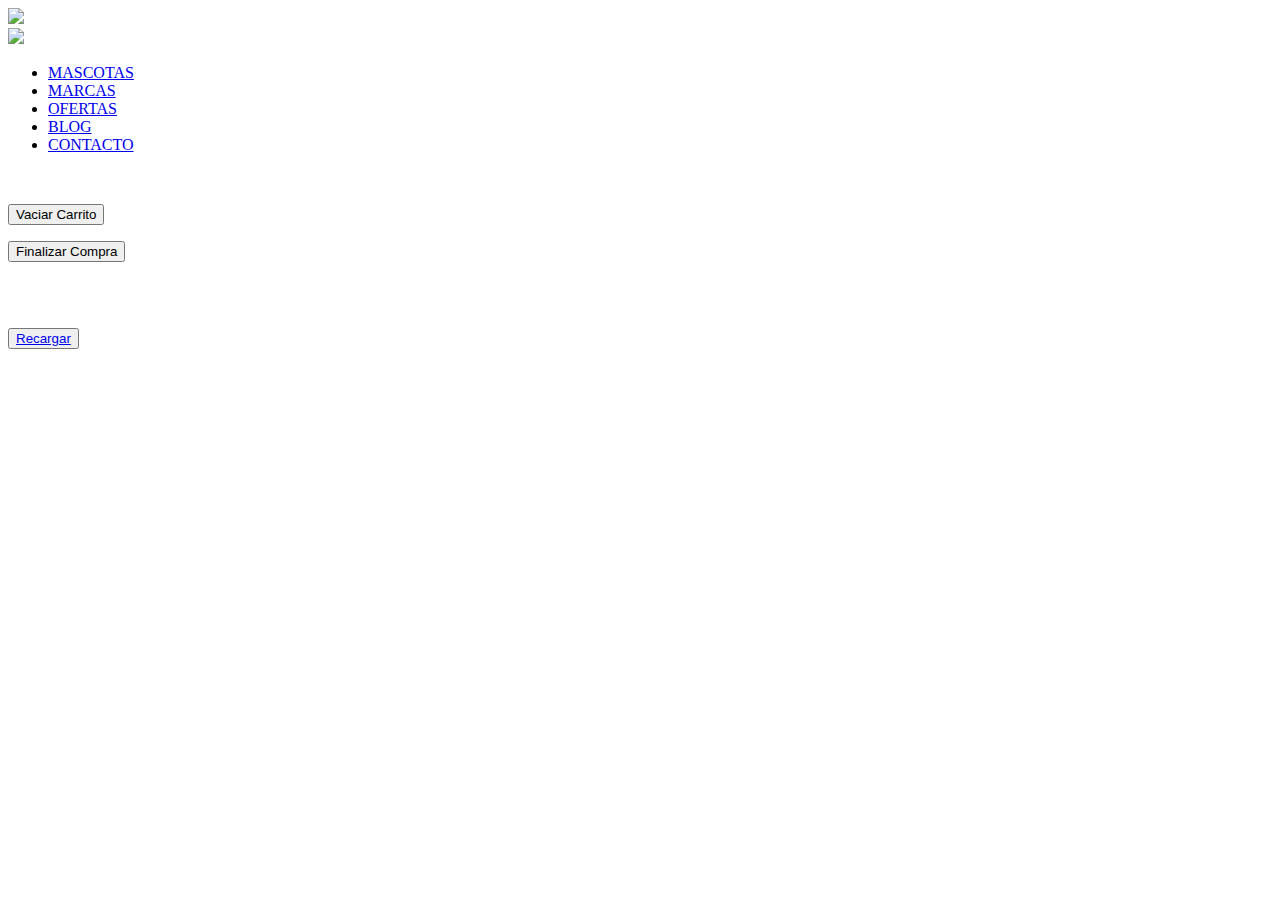
==== index.html @ de0cdb22 "Add files via upload" ====
<!DOCTYPE html>
<html lang="en">

<head>
    <meta charset="UTF-8">
    <meta http-equiv="X-UA-Compatible" content="IE=edge">
    <meta name="viewport" content="width=device-width, initial-scale=1.0">
    <link rel="stylesheet" href="css/style.css">
    <link rel="preconnect" href="https://fonts.googleapis.com">
    <link rel="preconnect" href="https://fonts.gstatic.com" crossorigin>
    <link href="https://fonts.googleapis.com/css2?family=Mukta&family=Rubik&display=swap" rel="stylesheet">

    <!-- CSS -->
    <link rel="stylesheet" href="https://cdnjs.cloudflare.com/ajax/libs/toastr.js/latest/toastr.min.css" />

    <title>Simulador - Servicios Osito</title>
</head>

<body>
    <header>
        <div class="divHeader">
            <div><a href="index.html"><img src="petlogo.png" class="logo"></a></div>
            <aside><a href="carrito.html"><img src="carrito.png" class="carritoImg"></a></aside>
        </div>

        <div>
            <nav class="menu">
                <ul>
                    <li class="botonNormal"><a href="productos.html">MASCOTAS</a></li>
                    <li class="botonNormal"><a href="productos.html">MARCAS</a></li>
                    <li class="botonNormal"><a href="index.html">OFERTAS</a></li>
                    <li class="botonNormal"><a href="index.html">BLOG</a></li>
                    <li class="botonNormal"><a href="contacto.html">CONTACTO</a></li>
                </ul>
            </nav>
        </div>
    </header>

    <div class="divBody">
        <div id="cardContainer" class="cardContainer">
            <!-- Codigo Inyectado desde JS -->
        </div>
    </div>

    <div id="carrito">
        <br>
        <p class="carritoDesc"></p>
        <!-- Codigo inyectado desde JS -->
    </div>
    <div id="vaciarCarrito">
        <button class="botonVaciarCarrito"> Vaciar Carrito </button>
        </p>
    </div>
    <div id="Compra">
        <button class="botonFinalizarCompra"> Finalizar Compra </button>
        </p>
    </div>

    <!--<div>
        <input id="pago" type="text" placeholder="Elija medio de pago">
        <h5>Debe escribir debito o credito</h5>
    </div>-->

    <button id="reload" type="text" style="margin-top: 50px;"><a href="index.html"> Recargar </a></button>

    <!-- JavaScript -->
    <!-- Libreria JQuery -->
    <script src="https://code.jquery.com/jquery-3.6.0.min.js"
        integrity="sha256-/xUj+3OJU5yExlq6GSYGSHk7tPXikynS7ogEvDej/m4=" crossorigin="anonymous"></script>
    <!-- Libreria Toastr -->
    <script src="https://cdnjs.cloudflare.com/ajax/libs/toastr.js/latest/toastr.min.js"></script>
    <!-- Libreria Sweet Alert-->
    <script src="//cdn.jsdelivr.net/npm/sweetalert2@11"></script>
    <!-- Link a mi JS -->
    <script src="js/app.js"></script>

</body>

</html>
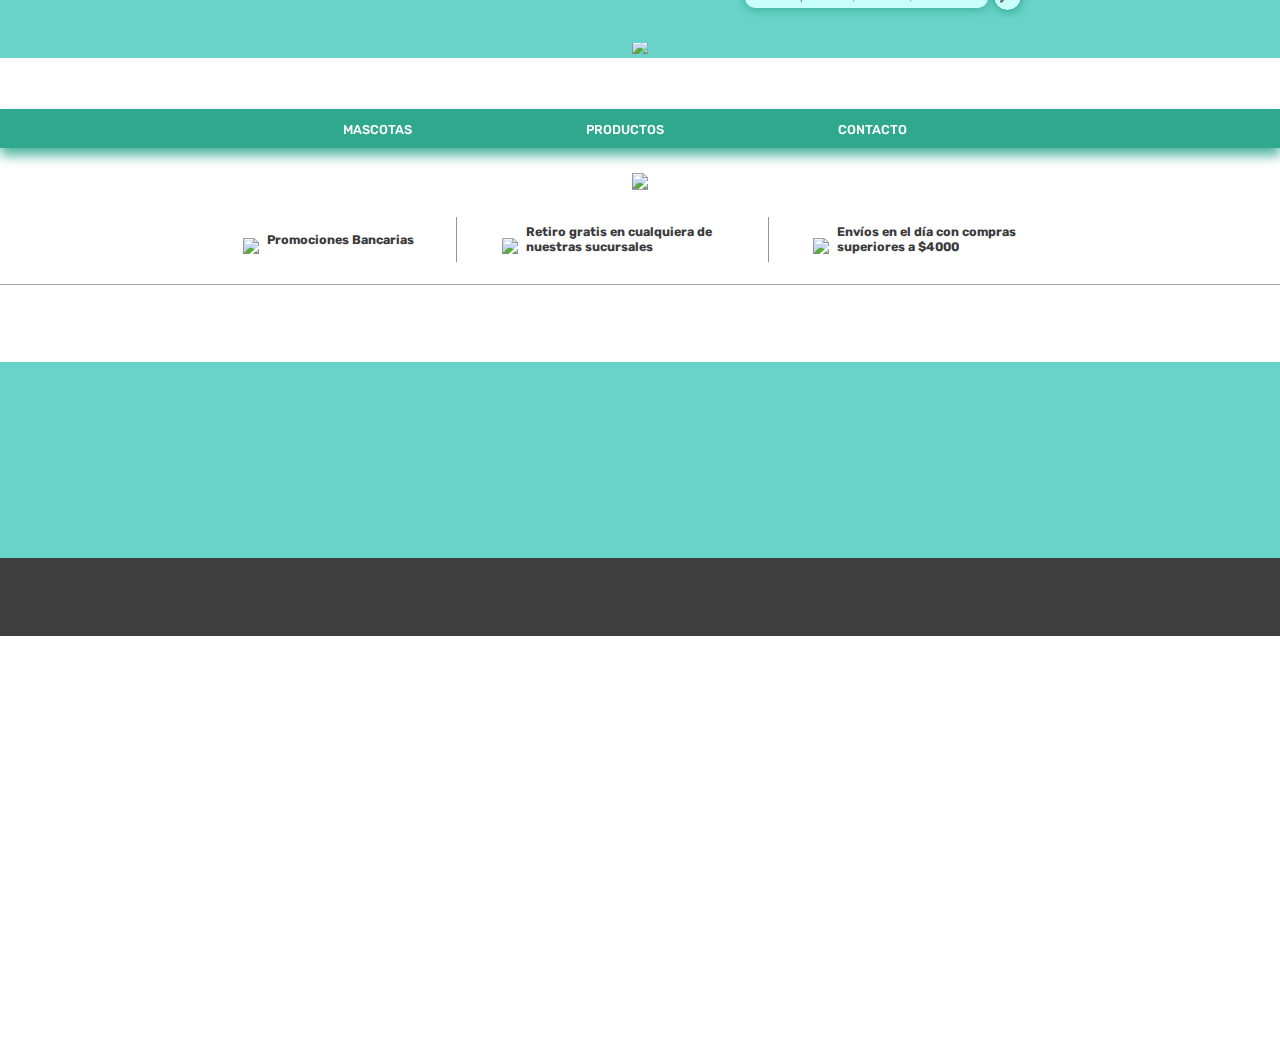
==== commit f7a6a820: "Add files via upload" ====
--- a/index.html
+++ b/index.html
@@ -13,23 +13,26 @@
     <!-- CSS -->
     <link rel="stylesheet" href="https://cdnjs.cloudflare.com/ajax/libs/toastr.js/latest/toastr.min.css" />
 
-    <title>Simulador - Servicios Osito</title>
+    <title>Proyecto Final - PetShop - Osorio Federico</title>
 </head>
 
 <body>
     <header>
         <div class="divHeader">
-            <div><a href="index.html"><img src="petlogo.png" class="logo"></a></div>
-            <aside><a href="carrito.html"><img src="carrito.png" class="carritoImg"></a></aside>
+            <div><a href="index.html"><img src="img/petlogo.png" class="logo"></a></div>
+            <div class="searchBox">
+                <input type="text" name="searchBar" id="searchBar"
+                    placeholder="Buscar productos, alimentos, accesorios...">
+                <button id="searchButton" class="searchButton" title="Buscar"> &#128270; </button>
+            </div>
+            <div class="carrito"><a href="carrito.html"><img src="img/carrito.png" class="carritoImg"></a></div>
         </div>
 
         <div>
             <nav class="menu">
                 <ul>
-                    <li class="botonNormal"><a href="productos.html">MASCOTAS</a></li>
-                    <li class="botonNormal"><a href="productos.html">MARCAS</a></li>
-                    <li class="botonNormal"><a href="index.html">OFERTAS</a></li>
-                    <li class="botonNormal"><a href="index.html">BLOG</a></li>
+                    <li class="botonNormal"><a href="index.html">MASCOTAS</a></li>
+                    <li class="botonNormal"><a href="productos.html">PRODUCTOS</a></li>
                     <li class="botonNormal"><a href="contacto.html">CONTACTO</a></li>
                 </ul>
             </nav>
@@ -37,32 +40,37 @@
     </header>
 
     <div class="divBody">
+        <section class="banner">
+            <a href="https://open.spotify.com/playlist/1Rp4aoyePaYI8wZrGZp1fv"><img src="img/petlist.jpg"></a>
+        </section>
+        <section class="secPromos">
+            <div class="divPromos">
+                <img src="img/iconbancos.svg" class="iconPromos">
+                <div class="textBanco">Promociones Bancarias</div>
+            </div>
+            <p></p>
+            <div class="divPromos">
+                <img src="img/iconLocal.svg" class="iconPromos">
+                <div class="textPromo">Retiro gratis en cualquiera de nuestras sucursales</div>
+            </div>
+            <p></p>
+            <div class="divPromos">
+                <img src="img/iconTruck.svg" class="iconPromos">
+                <div class="textPromo">Envíos en el día con compras superiores a $4000 </div>
+            </div>
+        </section>
         <div id="cardContainer" class="cardContainer">
             <!-- Codigo Inyectado desde JS -->
         </div>
     </div>
+    <br> <br> <br>
 
-    <div id="carrito">
-        <br>
-        <p class="carritoDesc"></p>
-        <!-- Codigo inyectado desde JS -->
-    </div>
-    <div id="vaciarCarrito">
-        <button class="botonVaciarCarrito"> Vaciar Carrito </button>
-        </p>
-    </div>
-    <div id="Compra">
-        <button class="botonFinalizarCompra"> Finalizar Compra </button>
-        </p>
-    </div>
-
-    <!--<div>
-        <input id="pago" type="text" placeholder="Elija medio de pago">
-        <h5>Debe escribir debito o credito</h5>
-    </div>-->
-
-    <button id="reload" type="text" style="margin-top: 50px;"><a href="index.html"> Recargar </a></button>
-
+    <footer class="footer">
+        <section class="redes">
+        </section>
+        <section class="copyright">
+        </section>
+    </footer>
     <!-- JavaScript -->
     <!-- Libreria JQuery -->
     <script src="https://code.jquery.com/jquery-3.6.0.min.js"
--- a/css/style.css
+++ b/css/style.css
@@ -0,0 +1,390 @@
+* {
+    padding: 0;
+    margin: 0;
+}
+
+body {
+    padding-top: 150px;
+    width: 100%;
+    height: 100vh;
+    background-color: white;
+    font-family: 'Rubik', sans-serif;
+}
+
+.divBody {
+    margin-top: 25px
+}
+
+.divHeader {
+    position: fixed;
+    z-index: 4500;
+    text-align: right;
+    justify-content: center;
+    margin-top: -150px;
+}
+
+.divHeader div {
+    width: 100vw;
+    font-weight: normal;
+    padding-top: 5px;
+    padding-bottom: -50px;
+    text-align: center;
+    background-color: rgb(105, 211, 202);
+    font-family: 'Segoe UI', Tahoma, Geneva, Verdana, sans-serif;
+    box-sizing: border-box;
+    object-fit: cover;
+}
+
+.footer{
+    margin-top: 20px;
+    width: 100vw;
+    height: 29%;
+    font-weight: normal;
+    background-color: rgb(105, 211, 202);
+    font-family: 'Segoe UI', Tahoma, Geneva, Verdana, sans-serif;
+    box-sizing: border-box;
+}
+
+.footer .copyright{
+    position: relative;
+    top: 75%;
+    width: 100vw;
+    height: 30%;
+    font-weight: normal;
+    background-color: rgb(63, 63, 63);
+
+    font-family: 'Segoe UI', Tahoma, Geneva, Verdana, sans-serif;
+    box-sizing: border-box;
+}
+
+.searchBox input {
+    display: inline-block;
+    position: relative;
+    left: 19%;
+    width: 19%;
+    padding-left: 15px;
+    font-size: .74em;
+    height: 25px;
+    bottom: 48px;
+    border-radius: 10px;
+    border: 0;
+    box-sizing: border-box;
+    cursor: auto;
+    background-color: rgb(200, 255, 250);
+    box-shadow: 0px 1px 10px .5px rgba(48, 168, 142, 0.863);
+    outline: none;
+}
+
+.searchBox input:hover {
+    border: 1px solid darkcyan;
+    
+}
+
+.searchBox button {
+    background-color: rgb(200, 255, 250);
+    border-radius: 33px;
+    border: 0.1px solid rgba(48, 168, 142);
+    text-rendering: auto;
+    display: inline-block;
+    position: relative;
+    left: 19%;
+    height: 30px;
+    bottom: 47.5px;
+    box-shadow: 0px 1px 10px .5px rgba(48, 168, 142, 0.863);
+}
+
+.searchBox button:hover {
+    background-color: rgba(48, 168, 142);
+    color: white;
+    transform: scale(1.08);
+}
+
+div .logo {
+    height: 170px;
+    margin: -35px;
+}
+
+div .carrito {
+    position: relative;
+    bottom: 40px;
+}
+
+.carritoImg {
+    object-fit: contain;
+    z-index: 5000;
+    justify-content: center;
+    position: relative;
+    left: 38%;
+    height: 30px;
+    bottom: 42px;
+}
+
+nav {
+    z-index: 6000;
+    width: 100vw;
+    position: fixed;
+    margin-top: -41px;
+    text-align: center;
+}
+
+nav ul {
+    background-color: rgba(48, 168, 142);
+    padding-top: 10px;
+    padding-bottom: 10px;
+    box-shadow: .6px 7px 11px .5px rgba(48, 168, 142, 0.863);
+}
+
+nav li {
+    display: inline-block;
+    margin-left: 70px;
+    margin-right: 100px;
+}
+
+.menu a {
+    position: relative;
+    text-decoration: none;
+    font-weight: 500;
+    font-size: .80em;
+    color: white;
+}
+
+.barraCarrito img {
+    margin-top: 7px;
+    margin-bottom: -8px;
+    margin-left: 35%;
+    height: 28px;
+    position: relative;
+    left: 35vw;
+}
+
+.banner{
+    text-align: center;
+    
+}
+
+.banner img{
+    width: 75vw;
+    margin-top:-45px;
+    border-bottom: 1px solid rgba(59, 59, 59, 0.486);
+}
+
+.secPromos{
+    border-bottom: .5px solid rgba(59, 59, 59, 0.486);
+    height: 10vh;
+    text-align: center;
+}
+
+.secPromos .divPromos{
+    display: inline-block;
+    text-align: left;
+    font-size: .78em;
+    font-weight: bold;
+    color: rgb(59, 59, 59);
+    margin-right: 3vw;
+    margin-left: 3vw;
+}
+
+.divPromos .textPromo{
+    display: inline-block;
+    width: 200px;
+    position: relative;
+    top: 12px;
+    
+}
+
+.textBanco{
+    display: inline-block;
+    position: relative;
+    top: 5px;
+}
+
+.iconPromos{
+    position: relative;
+    top: 15px;
+    margin-right: 5px;
+}
+
+.secPromos p{
+    display: inline-block;
+    position: relative;
+    top: 23px;
+    width: 2px;
+    border-left: 1.8px solid rgb(148, 148, 148);
+    height: 5vh;
+}
+
+button {
+    align-items: center;
+    text-align: center;
+    padding: 5px;
+}
+
+.cardContainer{
+    text-align: center;
+}
+
+.card {
+    display: inline-block;
+    height: 175px;
+    width: 155px;
+    margin-top: 40px;
+    text-align: center;
+    border-radius: 15px;
+    margin-left: 40px;
+    margin-right: 40px;
+}
+
+.cardImg {
+    text-align: center;
+    justify-content: center;
+    height: 150px;
+    border-radius: 100px;
+    box-sizing: border-box
+}
+
+.cardPrice {
+    display: block;
+    font-size: 30px;
+    font-weight: 600;
+    margin-bottom: 10px;
+}
+
+.agregarCarrito {
+    margin: 10px 0;
+    background-color: rgba(106, 51, 138, 0.788);
+    color: rgb(247, 247, 247);
+    font-size: 20px;
+    font-weight: 500;
+    padding: 10px 15px;
+    border: none;
+    border-radius: 10px;
+    cursor: pointer;
+}
+
+.agregarCarrito:hover {
+    background-color: rgb(184, 64, 64);
+    box-shadow: 1px 1px 10px lightgrey;
+}
+
+@media only screen and (max-width: 800px) {
+    div {
+        display: block;
+        width: 100%;
+    }
+
+    .divBody {
+        margin-top: -45px;
+        margin-left: 55px;
+    }
+
+    .divHeader h1 {
+        width: 110vw;
+        position: fixed;
+        margin-top: -150px;
+        padding: 10px;
+        background-color: rgb(105, 211, 202);
+        margin-bottom: -8px;
+        text-align: center;
+        font-family: 'Segoe UI', Tahoma, Geneva, Verdana, sans-serif
+    }
+
+    .divHeader h1 img {
+        height: 140px;
+        padding: -50px;
+        margin: -35px;
+        margin-bottom: -45px;
+    }
+
+    nav {
+        position: fixed;
+        margin-top: -76px;
+    }
+
+    nav ul {
+        width: 45px;
+        height: 110vh;
+        text-align: left;
+        background-color: rgba(48, 168, 142);
+        font-size: 12px;
+        font-weight: normal;
+        text-align: left;
+        box-shadow: 0px 0px 0px 0px rgba(48, 168, 142, 0.863);
+        margin-bottom: 0;
+    }
+
+    nav li {
+        display: block;
+        margin-bottom: 12px;
+        position: relative;
+        text-align: left;
+        top: 20px;
+        font-size: 12px;
+        margin-left: -27px;
+        margin-right: 0px;
+    }
+
+    .menu a {
+        text-align: center;
+        text-decoration: none;
+        color: white;
+    }
+
+    .barraCarrito {
+        position: relative;
+        left: 30%;
+        text-align: left;
+        bottom: 2px;
+    }
+
+    .barraCarrito img {
+        position: relative;
+        image-rendering: auto;
+        top: 9.5px;
+        height: 28px;
+    }
+
+    .card {
+        display: inline-block;
+        height: 280px;
+        width: 275px;
+        margin-left: 50px;
+        margin-bottom: 35px;
+        text-align: center;
+        border: 1px solid grey;
+        border-radius: 15px;
+    }
+
+    .cardTitle {
+        font-size: 17px;
+    }
+
+    .cardImg {
+        object-fit: cover;
+        width: 150px;
+        height: 100px;
+        border-radius: 80px;
+    }
+
+    .cardDesc {
+        font-size: 13px;
+    }
+
+    .cardPrice {
+        display: block;
+        font-size: 15px;
+        font-weight: 600;
+        margin-bottom: 10px;
+    }
+
+    .agregarCarrito {
+        margin: 5px 0;
+        background-color: rgba(106, 51, 138, 0.788);
+        color: rgb(247, 247, 247);
+        font-size: 13px;
+        font-weight: 500;
+        padding: 10px 15px;
+        border: none;
+        border-radius: 10px;
+        cursor: pointer;
+    }
+}
